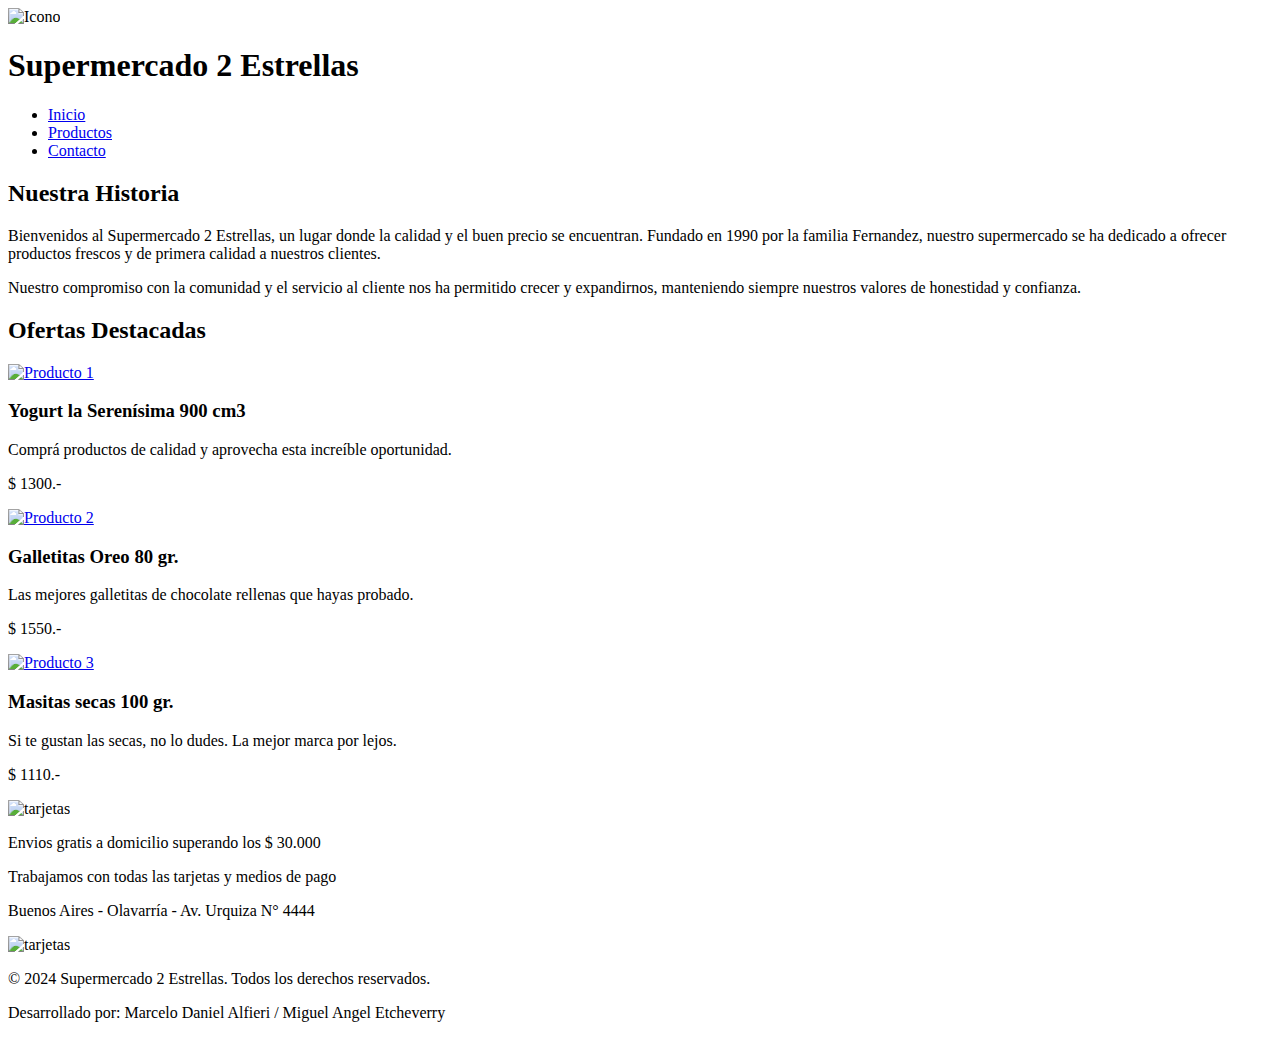
==== index.html @ 3add03af "Add files via upload" ====
﻿<!DOCTYPE html>
<html lang="es">
<head>
    <meta charset="UTF-8">
    <meta name="viewport" content="width=device-width, initial-scale=1.0">
    <title>Supermercado 2 Estrellas</title>
    <link rel="stylesheet" href="css/styles.css">
</head>
<body>
    <header class="encabezado">
        <div class="contenedor">
            <img class="titulo" src="img/2estrellas.jpg" alt="Icono">
            <h1 class="titulo">Supermercado 2 Estrellas</h1>
        </div>
        <div>
            <nav>
                <ul>
                    <li><a href="index.html">Inicio</a></li>
                    <li><a href="productos.html">Productos</a></li>
                    <li><a href="contacto.html">Contacto</a></li>
                </ul>
            </nav>
        </div>
    </header>

    <section id="historia">
        <div class="">
            <h2> Nuestra Historia</h2>
            <p>Bienvenidos al Supermercado 2 Estrellas, un lugar donde la calidad y el buen precio se encuentran. Fundado en 1990 por la familia Fernandez, nuestro supermercado se ha dedicado a ofrecer productos frescos y de primera calidad a nuestros clientes.</p>
            <p>Nuestro compromiso con la comunidad y el servicio al cliente nos ha permitido crecer y expandirnos, manteniendo siempre nuestros valores de honestidad y confianza.</p>
        </div>
    </section>

    <section id="ofertas">
        <h2>Ofertas Destacadas</h2>
        <div class="contenedor">
            <div class="producto">
                <a href="productos.html">
                    <img src="img/yogurt.jpg" alt="Producto 1">
                </a>
                <h3 class="">Yogurt la Serenísima 900 cm3</h3>
                <p>Comprá productos de calidad y aprovecha esta increíble oportunidad.</p>
                <p class="destacado">$ 1300.-</p>
                
            </div>
            <div class="producto">
                <a href="productos.html">
                    <img src="img/oreo.jpg" alt="Producto 2">
                </a>
                <h3>Galletitas Oreo 80 gr.</h3>
                <p>Las mejores galletitas de chocolate rellenas que hayas probado.</p>
                <p class="destacado">$ 1550.-</p>
            </div>
            <div class="producto">
                <a href="productos.html">
                    <img src="img/masitas.jpg" alt="Producto 3">
                </a>
                <h3>Masitas secas 100 gr.</h3>
                <p>Si te gustan las secas, no lo dudes. La mejor marca por lejos.</p>
                <p class="destacado">$ 1110.-</p>
            </div>
        </div>
    </section>
    <div class="contenedor">
        <img class="imagen" src="img/envios.jpg" alt="tarjetas">
        <div>
            <p class="destacado2">Envios gratis a domicilio superando los $ 30.000 </p>
            <p class="destacado2">Trabajamos con todas las tarjetas y medios de pago</p>
            <p class="destacado2">Buenos Aires - Olavarría - Av. Urquiza N° 4444</p>
        </div>
        <img class="imagen" src="img/tarjetas.jpg" alt="tarjetas">
    </div>
    <footer>
        <div>
            <p>&copy; 2024 Supermercado 2 Estrellas. Todos los derechos reservados.</p>
            <p>Desarrollado por: Marcelo Daniel Alfieri / Miguel Angel Etcheverry</p>
        </div>
    </footer>
</body>
</html>
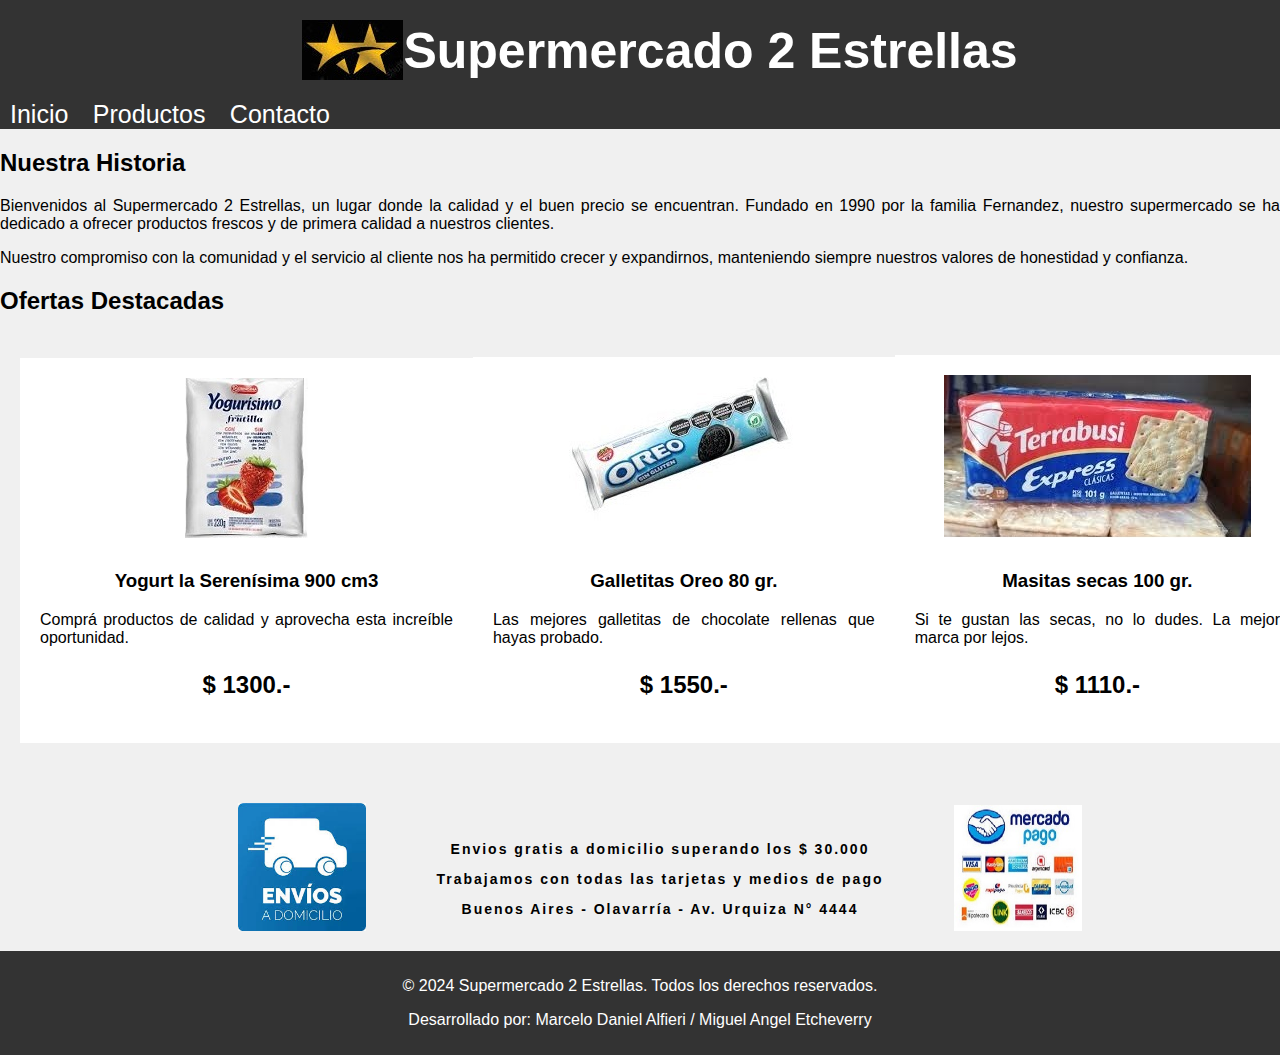
==== commit 913584cb: "Update index.html" ====
--- a/index.html
+++ b/index.html
@@ -1,4 +1,4 @@
-﻿<!DOCTYPE html>
+<!DOCTYPE html>
 <html lang="es">
 <head>
     <meta charset="UTF-8">
@@ -24,15 +24,15 @@
     </header>
 
     <section id="historia">
-        <div class="">
-            <h2> Nuestra Historia</h2>
+        <div>
+            <h2 class="centrado"> Nuestra Historia</h2>
             <p>Bienvenidos al Supermercado 2 Estrellas, un lugar donde la calidad y el buen precio se encuentran. Fundado en 1990 por la familia Fernandez, nuestro supermercado se ha dedicado a ofrecer productos frescos y de primera calidad a nuestros clientes.</p>
             <p>Nuestro compromiso con la comunidad y el servicio al cliente nos ha permitido crecer y expandirnos, manteniendo siempre nuestros valores de honestidad y confianza.</p>
         </div>
     </section>
 
     <section id="ofertas">
-        <h2>Ofertas Destacadas</h2>
+        <h2 class="centrado">Ofertas Destacadas</h2>
         <div class="contenedor">
             <div class="producto">
                 <a href="productos.html">
--- a/css/styles.css
+++ b/css/styles.css
@@ -0,0 +1,143 @@
+﻿/* Estilos generales */
+body {
+    font-family: Arial, sans-serif;
+    margin: 0;
+    padding: 0;
+    background-color: #f0f0f0;
+}
+
+.contenedor {
+    display: flex;
+    flex-flow: row;
+    justify-content: center;
+    align-items:end;
+    width: 100%;
+    margin: 0 auto;
+    padding: 20px;
+   
+}
+
+.encabezado {
+    align-items: center;
+    background-color:#333;
+    color: #fff;   
+}
+
+.titulo {
+    text-align: center;
+    margin: 0;
+    font-size: 50px;
+}
+/*Estilos menú*/
+nav ul {
+    list-style-type: none;
+    margin: 0;
+    padding: 0;
+    text-align:left;
+}
+
+nav ul li {
+    display:inline;
+    padding: 10px;
+}
+
+nav ul li a {
+    color: #fff;
+    text-decoration: none;
+    font-size: 25px;
+}
+
+nav ul li a:hover {
+    color: #f1f1f1;
+}
+
+.ordenar {
+    display:flex;
+    align-content: center;
+    padding: 20px 0;
+}
+
+.destacado {
+    font-weight: bold;
+    font-size: 24px;
+    text-align: center;
+}
+
+section p {
+    text-align:justify;
+}
+
+.producto {
+    background-color: #fff;
+    padding: 20px;
+    margin-bottom: 20px;
+    text-align: center;
+}
+
+.producto img {
+    max-width: 100%;
+    height: auto;
+    margin-bottom: 10px;
+}
+.tarjeta {
+    display:inline;
+    align-content: center;
+    align-items: center;
+    position: relative;
+}
+.ajuste {
+    max-width: 50%;
+    height: auto;
+    width: 10 px; /* Define el ancho deseado */
+    height: 10 px; /* Ajusta automáticamente la altura para mantener la proporción */
+}
+.destacado2 {
+    font-weight: bold;
+    font-size: 14px;
+    text-align: center;
+    letter-spacing: 2px;
+    margin-left: 70px;
+    margin-right: 70px;
+}
+.imagen {
+    max-width: 10%;
+    height: 20%;    
+}
+/*Estos estilos son para la pagina de contacto*/
+.formulario {
+    display: flex;
+    flex-flow: column;
+    justify-content: space-around;
+    align-items: left;
+    width: 100%;
+    padding: 20px;   
+}
+/*boton enviar*/
+.boton {
+    margin: 5px;
+    font-size: larger;
+    background-color: #333;
+    color: #f0f0f0  ;
+}
+footer {
+    background-color: #333;
+    color: #fff;
+    text-align: center;
+    padding: 10px 0;
+    position: relative;
+    bottom: 0;
+    width: 100%;
+}
+/*Estilos pagina producto*/
+.contenedor1{
+    display:flex;
+    flex-flow: wrap;
+    justify-content:center;
+    align-items: end;
+    align-content: space-around;
+    background-color: white;
+    margin: 0 auto;
+    padding: 20px;
+    height: 100%;
+    width: 100%;  
+}
